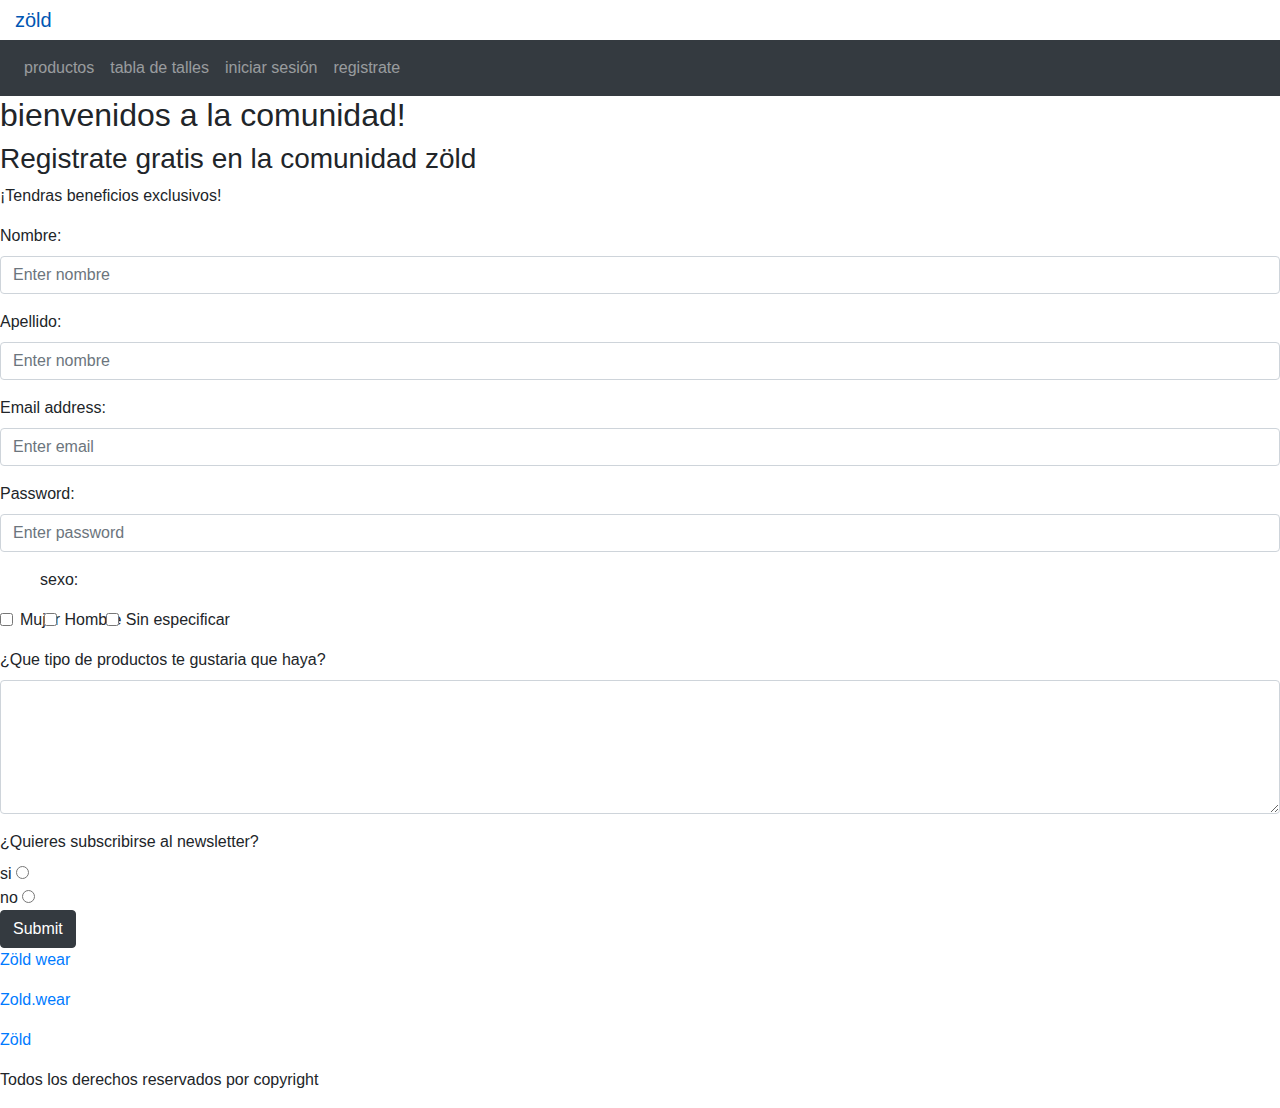
==== pages/comunidadzold.html @ 0b2bfc8e "baseproyectofinal" ====
<!DOCTYPE html>
<html lang="es">
<head>
    <meta charset="UTF-8">
    <meta http-equiv="X-UA-Compatible" content="IE=edge">
    <meta name="viewport" content="width=device-width, initial-scale=1, shrink-to-fit=no">
    <meta name="keyword" content="mallas, ropa deportiva, argentina, registrate, gratuito, comunidad">
    <title>ZÖLD | Registrate</title>
    <link rel="stylesheet" href="https://cdn.jsdelivr.net/npm/bootstrap@4.0.0/dist/css/bootstrap.min.css" integrity="sha384-Gn5384xqQ1aoWXA+058RXPxPg6fy4IWvTNh0E263XmFcJlSAwiGgFAW/dAiS6JXm" crossorigin="anonymous">
    <link rel="stylesheet" href="https://cdnjs.cloudflare.com/ajax/libs/font-awesome/6.1.1/css/all.min.css" integrity="sha512-KfkfwYDsLkIlwQp6LFnl8zNdLGxu9YAA1QvwINks4PhcElQSvqcyVLLD9aMhXd13uQjoXtEKNosOWaZqXgel0g==" crossorigin="anonymous" referrerpolicy="no-referrer" />
    <link rel="icon" type="image/x-icon" href="../assets/imagenes/Logo Zöld.png">
    <link rel="stylesheet" href="../css/estilos.css">
</head>
<body>
    <div>
        <header class="rowFlex conteiner-fluid">
            <div class="logo">
                <a class="navbar-brand  logo col-xs-9 col-sm-8 col-md-7" href="../index.html">zöld</a>
            </div>
            <div class="nav-menu">
            <nav class=" header navbar navbar-expand-md bg-dark navbar-dark">
            <!-- Toggler/collapsibe Button -->
            <button class="navbar-toggler navbar" type="button" data-toggle="collapse" data-target="#collapsibleNavbar">
                <span class="navbar-toggler-icon"></span>
            </button>
            <!-- Navbar links -->
            <div class="collapse navbar-collapse" id="collapsibleNavbar">
                <ul class="navbar-nav">
                <li class="nav-item">
                    <a class="nav-link" href="../pages/productos.html">productos</a>
                </li>
                <li class="nav-item">
                    <a class="nav-link" href="../pages/talles.html">tabla de talles</a>
                </li>
                <li class="nav-item">
                    <a class="nav-link" href="../pages/micuenta.html">iniciar sesión</a>
                </li>
                <li class="nav-item">
                    <a class="nav-link" href="../pages/comunidadzold.html">registrate</a>
                </li>
                </ul>
            </div>  
            </nav>
            </div>
        </header>
        <main class="mainregistrarse">
            <h2>bienvenidos a la comunidad!</h2>
            <h3>Registrate gratis en la comunidad zöld</h3>
            <p>¡Tendras beneficios exclusivos!</p>
        </main>
        <section class="comunidad conteiner-fluid">
            <form action="/action_page.php">
                <div class="form-group">
                    <label for="name">Nombre:</label>
                    <input type="name" class="form-control" placeholder="Enter nombre" id="name">
                </div>
                <div class="form-group">
                    <label for="name">Apellido:</label>
                    <input type="name" class="form-control" placeholder="Enter nombre" id="name">
                </div>
                <div class="form-group">
                    <label for="email">Email address:</label>
                    <input type="email" class="form-control" placeholder="Enter email" id="email">
                </div>
                <div class="form-group">
                    <label for="pwd">Password:</label>
                    <input type="password" class="form-control" placeholder="Enter password" id="pwd">
                </div>
                <div class="form-group form-check">
                    <p class=" form-group form-check genero">sexo:</p>
                    <label class="form-check-label">
                    <input class="form-check-input" type="checkbox"> Mujer  
                    </label>
                    <label class="form-check-label">
                    <input class="form-check-input" type="checkbox"> Hombre  
                    </label>
                    <label class="form-check-label">
                    <input class="form-check-input" type="checkbox"> Sin especificar
                    </label>
                </div>
                <div class="form-group">
                    <label class="minus" for="comment">¿Que tipo de productos te gustaria que haya?</label>
                    <textarea class="form-control" rows="5" id="comment"></textarea>
                </div>
                <label class="minus newslet">¿Quieres subscribirse al newsletter?</label>
                    <div>si
                    <input type="radio" name="opcion" value="si" />
                    </div>
                    <div>no
                    <input type="radio" name="opcion" value="no" />
                    </div>
                <button type="submit" class="btn btn-dark">Submit</button>
            </form>
        </section>
        <footer>
            <nav>
                <div class="redes">
                    <a href="https://m.facebook.com/Z%C3%B6ld-wear-109315184758136/"><i class="fa-brands fa-facebook" target="_blank"></i><p>Zöld wear</p></a>
                    <a href="https://instagram.com/zold.wear?igshid=YmMyMTA2M2Y="><i class="fa-brands fa-instagram" target="_blank"></i><p>Zold.wear</p></a>
                    <a href="mailto:fzulzurrun@gmail.com" target="_blank"><i class="fa-solid fa-envelope" target="_blank"></i><p>Zöld</p></a>
                </div>
            </nav>    
            <p class="copy">Todos los derechos reservados por copyright</p>
        </footer>
        <a href="#" class="subir"><i class="fa-solid fa-angles-up"></i></a>
    </div>      
    <script src="https://code.jquery.com/jquery-3.2.1.slim.min.js" integrity="sha384-KJ3o2DKtIkvYIK3UENzmM7KCkRr/rE9/Qpg6aAZGJwFDMVNA/GpGFF93hXpG5KkN" crossorigin="anonymous"></script>
    <script src="https://cdn.jsdelivr.net/npm/popper.js@1.12.9/dist/umd/popper.min.js" integrity="sha384-ApNbgh9B+Y1QKtv3Rn7W3mgPxhU9K/ScQsAP7hUibX39j7fakFPskvXusvfa0b4Q" crossorigin="anonymous"></script>
    <script src="https://cdn.jsdelivr.net/npm/bootstrap@4.0.0/dist/js/bootstrap.min.js" integrity="sha384-JZR6Spejh4U02d8jOt6vLEHfe/JQGiRRSQQxSfFWpi1MquVdAyjUar5+76PVCmYl" crossorigin="anonymous"></script>  
</body>
</html>
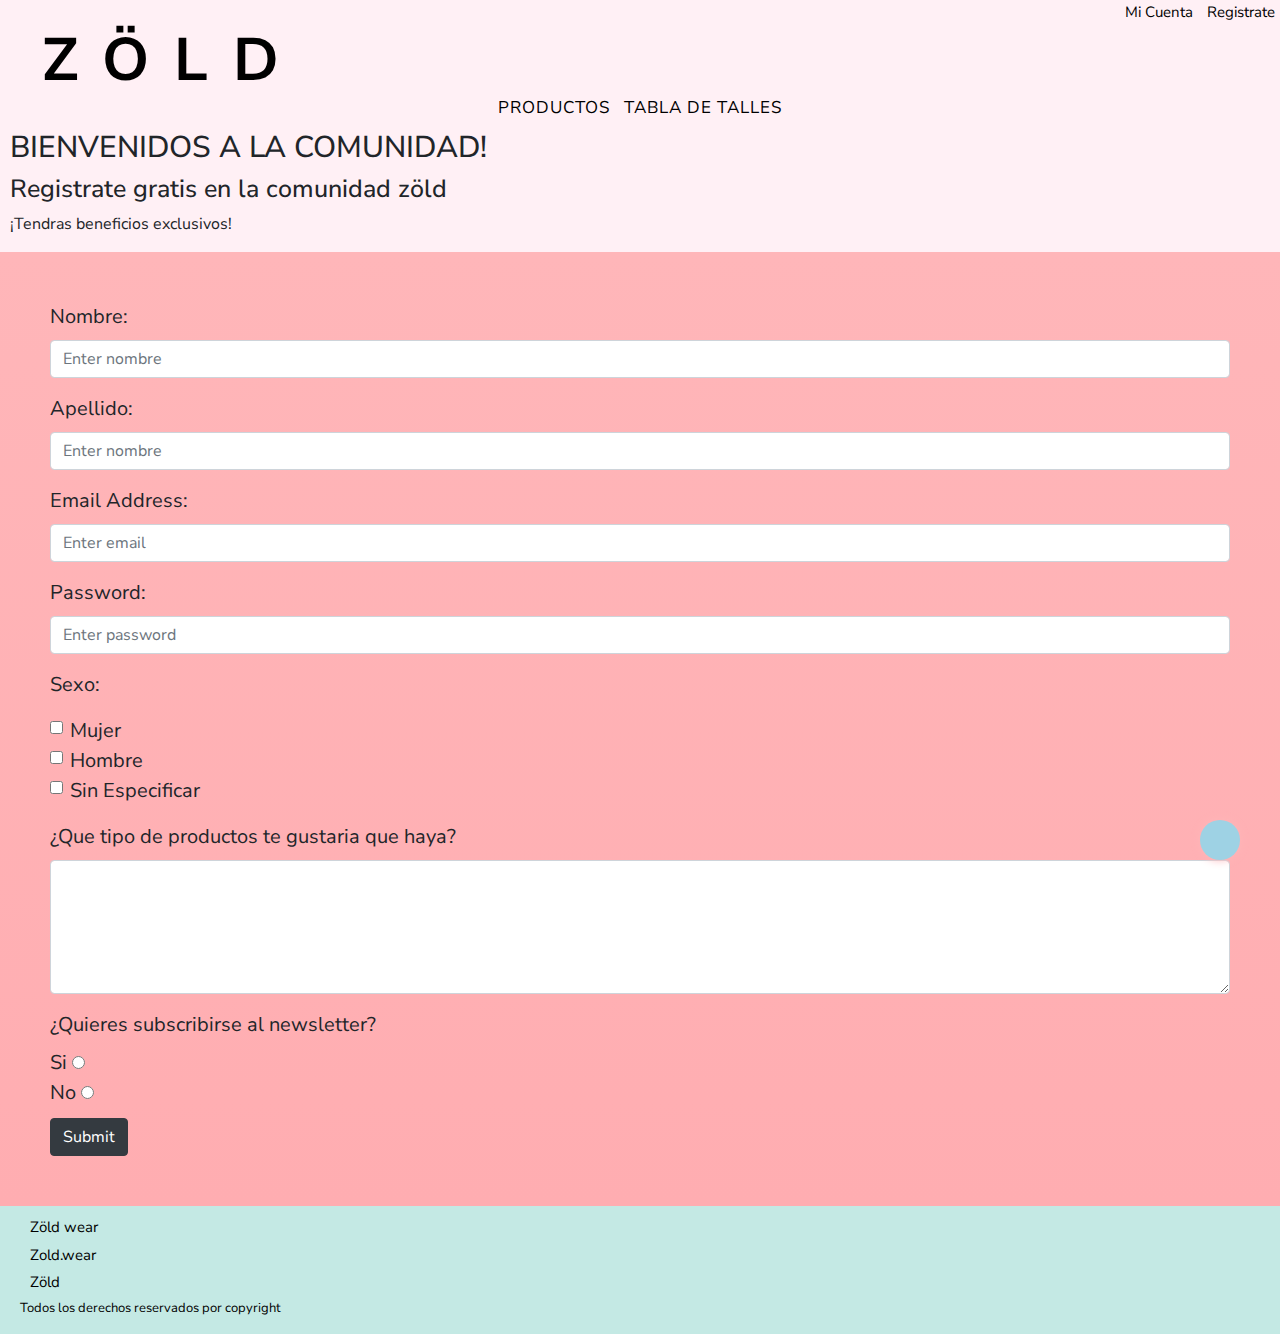
==== commit bfcf0a89: "primeras modificaciones" ====
--- a/pages/comunidadzold.html
+++ b/pages/comunidadzold.html
@@ -8,39 +8,28 @@
     <title>ZÖLD | Registrate</title>
     <link rel="stylesheet" href="https://cdn.jsdelivr.net/npm/bootstrap@4.0.0/dist/css/bootstrap.min.css" integrity="sha384-Gn5384xqQ1aoWXA+058RXPxPg6fy4IWvTNh0E263XmFcJlSAwiGgFAW/dAiS6JXm" crossorigin="anonymous">
     <link rel="stylesheet" href="https://cdnjs.cloudflare.com/ajax/libs/font-awesome/6.1.1/css/all.min.css" integrity="sha512-KfkfwYDsLkIlwQp6LFnl8zNdLGxu9YAA1QvwINks4PhcElQSvqcyVLLD9aMhXd13uQjoXtEKNosOWaZqXgel0g==" crossorigin="anonymous" referrerpolicy="no-referrer" />
-    <link rel="icon" type="image/x-icon" href="../assets/imagenes/Logo Zöld.png">
+    <link rel="icon" type="image/x-icon" href="../assets/imagenes/LogoZold.png">
     <link rel="stylesheet" href="../css/estilos.css">
 </head>
 <body>
     <div>
         <header class="rowFlex conteiner-fluid">
+            <div class="nav-1">
+                <ul>
+                    <li><a href="micuenta.html">mi cuenta</a></li>
+                    <li><a href="comunidadzold.html">registrate</a></li>
+                </ul>
+            </div>
             <div class="logo">
-                <a class="navbar-brand  logo col-xs-9 col-sm-8 col-md-7" href="../index.html">zöld</a>
+                <a class="navbar-brand  logo" href="../index.html">zöld</a>
             </div>
-            <div class="nav-menu">
-            <nav class=" header navbar navbar-expand-md bg-dark navbar-dark">
-            <!-- Toggler/collapsibe Button -->
-            <button class="navbar-toggler navbar" type="button" data-toggle="collapse" data-target="#collapsibleNavbar">
-                <span class="navbar-toggler-icon"></span>
-            </button>
-            <!-- Navbar links -->
-            <div class="collapse navbar-collapse" id="collapsibleNavbar">
-                <ul class="navbar-nav">
-                <li class="nav-item">
-                    <a class="nav-link" href="../pages/productos.html">productos</a>
-                </li>
-                <li class="nav-item">
-                    <a class="nav-link" href="../pages/talles.html">tabla de talles</a>
-                </li>
-                <li class="nav-item">
-                    <a class="nav-link" href="../pages/micuenta.html">iniciar sesión</a>
-                </li>
-                <li class="nav-item">
-                    <a class="nav-link" href="../pages/comunidadzold.html">registrate</a>
-                </li>
-                </ul>
-            </div>  
-            </nav>
+            <div class="nav-menu ">
+                <nav class="nav-2">
+                    <ul>
+                        <li><a href="productos.html">productos</a></li>
+                        <li><a href="talles.html">tabla de talles</a></li>
+                    </ul>
+                </nav>
             </div>
         </header>
         <main class="mainregistrarse">
--- a/css/estilos.css
+++ b/css/estilos.css
@@ -0,0 +1,353 @@
+@import url("https://fonts.googleapis.com/css2?family=Nunito+Sans:wght@200&display=swap");
+* {
+  margin: 0px;
+  padding: 0%;
+  box-sizing: border-box;
+  height: auto;
+  width: auto;
+}
+
+html {
+  scroll-behavior: smooth;
+  background-color: #fff0f5;
+  height: auto;
+  width: auto;
+}
+
+body {
+  background-color: #fff0f5;
+}
+
+header {
+  min-width: 320px;
+  width: 100%;
+  height: 120px;
+  background-color: #fff0f5;
+  display: grid;
+}
+header .nav-1 {
+  min-width: 320px;
+  width: 100%;
+  height: 30px;
+  border: none;
+  margin-right: 20px;
+  text-align: right;
+  font-family: "Nunito Sans", sans-serif;
+}
+header .nav-1 :hover {
+  color: #ffb6b9;
+}
+header .nav-1 li {
+  text-transform: capitalize;
+  display: inline-block;
+  border-spacing: 15px;
+  text-align: center;
+}
+header .nav-1 li a {
+  color: #000;
+  font-size: 15px;
+  text-decoration: none;
+  margin: 5px;
+  border-left: 5px;
+}
+header .logo {
+  height: 80px;
+  color: #000;
+  font-family: "Nunito Sans", sans-serif;
+  font-weight: bold;
+  font-size: 60px;
+  letter-spacing: 25px;
+  text-align: left;
+  text-transform: uppercase;
+  margin-left: 1px;
+  display: inline-block;
+  padding-left: 20px;
+  transform: translateY(-10px);
+}
+header .logo :hover {
+  color: #ffb6b9;
+}
+header .nav-2 {
+  height: auto;
+  width: 100%;
+  border: none;
+  margin-right: 20px;
+  text-align: center;
+  display: inline-block;
+  font-family: "Nunito Sans", sans-serif;
+  transform: translateY(-15px);
+}
+header .nav-2 :hover {
+  color: #ffb6b9;
+}
+header .nav-2 li {
+  text-transform: uppercase;
+  letter-spacing: 1px;
+  display: inline-block;
+  border-spacing: 15px;
+  text-align: center;
+}
+header .nav-2 li a {
+  color: #000;
+  text-decoration: none;
+  font-size: 17px;
+  margin: 5px;
+  border-left: 5px;
+}
+
+.main, .tabladetalles {
+  min-width: 320px;
+  width: 100%;
+  height: auto;
+  max-height: 600px;
+}
+.main .empresa, .tabladetalles .empresa {
+  min-width: 320px;
+  width: 100%;
+  height: 20px;
+  background-color: #000;
+  font-family: "Nunito Sans", sans-serif;
+}
+.main .empresa p, .tabladetalles .empresa p {
+  color: #fff0f5;
+  text-align: center;
+}
+.main .rowmain, .tabladetalles .rowmain {
+  min-width: 320px;
+  width: 100%;
+  height: auto;
+  max-height: 600px;
+}
+.main .rowmain .carousel-inner img, .tabladetalles .rowmain .carousel-inner img {
+  max-height: 320px;
+  min-width: 320px;
+  width: 100%;
+  text-align: center;
+}
+
+aside {
+  min-width: 300px;
+  width: 100%;
+  height: auto;
+  font-family: "Nunito Sans", sans-serif;
+  text-align: justify;
+  background-color: #fff0f5;
+  margin-top: 10px;
+}
+aside p {
+  padding: 10px;
+}
+
+.caja {
+  min-height: 700px;
+  height: auto;
+  min-width: 320px;
+  display: grid;
+  grid-template-columns: 50% 50%;
+  grid-template-rows: 50% 50%;
+  grid-row-gap: 50px;
+  grid-column-gap: 10px;
+  justify-content: space-evenly;
+  padding: 5px;
+  padding-bottom: 100px;
+}
+.caja a {
+  text-decoration: none;
+  font-family: "Nunito Sans", sans-serif;
+  font-weight: bold;
+  text-transform: uppercase;
+  display: grid;
+  text-align: center;
+  min-width: 100px;
+  font-size: 20px;
+  color: #000;
+}
+.caja :hover {
+  color: #ffb6b9;
+}
+.caja img {
+  min-width: 120px;
+  width: 100%;
+  height: 100%;
+  min-height: 120px;
+  margin-top: 10px;
+  margin-bottom: 30px;
+  margin-left: 5px;
+}
+
+.tabladetalles {
+  font-family: "Nunito Sans", sans-serif;
+  min-width: 320px;
+  width: 100%;
+  height: auto;
+}
+.tabladetalles h2 {
+  text-transform: uppercase;
+  font-size: 40px;
+}
+.tabladetalles h3 {
+  text-transform: capitalize;
+  font-size: 25px;
+}
+.tabladetalles .table {
+  min-width: 320px;
+  width: 100%;
+  height: auto;
+  margin-right: 10px;
+}
+.tabladetalles .table th {
+  text-transform: uppercase;
+}
+.tabladetalles .table .zona {
+  text-transform: capitalize;
+}
+
+.tituloswim {
+  font-family: "Nunito Sans", sans-serif;
+  text-transform: uppercase;
+  margin: 10px;
+}
+
+.galeriasw {
+  min-width: 320px;
+  width: 100%;
+  height: auto;
+  font-family: "Nunito Sans", sans-serif;
+  text-transform: uppercase;
+}
+.galeriasw .fotoprodu {
+  align-items: center;
+  margin-left: 10px;
+  margin-right: 10px;
+  row-gap: 20px;
+  -moz-column-gap: 10px;
+       column-gap: 10px;
+}
+
+.mainregistrarse {
+  min-width: 320px;
+  width: 100%;
+  height: auto;
+  font-family: "Nunito Sans", sans-serif;
+  margin: 10px;
+}
+.mainregistrarse h2 {
+  font-size: 30px;
+  text-transform: uppercase;
+}
+.mainregistrarse h3 {
+  font-size: 25px;
+}
+
+.comunidad {
+  min-width: 320px;
+  width: 100%;
+  height: auto;
+  font-family: "Nunito Sans", sans-serif;
+  background: linear-gradient(180deg, #ffb6b9, #ffadb1);
+}
+.comunidad form {
+  padding: 50px;
+  font-size: 20px;
+  text-transform: capitalize;
+}
+.comunidad form .form-check {
+  display: grid;
+  grid-template-rows: repeat(25px);
+}
+.comunidad form .form-check p {
+  transform: translate(-40px, 0);
+}
+.comunidad form .minus {
+  text-transform: none;
+}
+.comunidad form .newslet {
+  display: grid;
+  grid-template-columns: 50px, 50px;
+}
+.comunidad form button {
+  margin-top: 10px;
+}
+
+.ingresar {
+  min-width: 320px;
+  width: 100%;
+  height: auto;
+  font-family: "Nunito Sans", sans-serif;
+  background: linear-gradient(180deg, #ffb6b9, #ffadb1);
+  padding: 5px;
+}
+.ingresar .bienve {
+  font-size: 40px;
+  text-transform: uppercase;
+  padding: 5px;
+}
+.ingresar form {
+  margin: 50px;
+  font-size: 20px;
+  text-transform: capitalize;
+}
+
+footer {
+  min-width: 320px;
+  width: 100%;
+  height: auto;
+  background-color: #c4e9e4;
+  display: inline-block;
+  font-family: "Nunito Sans", sans-serif;
+}
+footer .redes {
+  size: 60px;
+  margin-top: 10px;
+  font-family: "Nunito Sans", sans-serif;
+  color: #000;
+  background-color: #c4e9e4;
+  padding-left: 15px;
+}
+footer .redes a {
+  text-decoration: none;
+  color: #000;
+  display: flex;
+  flex-direction: row;
+  justify-content: left;
+  margin: 5px;
+  size: 100px;
+  background-color: #c4e9e4;
+}
+footer .redes i {
+  size: 80px;
+  margin-top: 5px;
+  background-color: #c4e9e4;
+}
+footer .redes p {
+  margin: 0;
+  font-size: 15px;
+  margin-left: 10px;
+  background-color: #c4e9e4;
+}
+footer .copy {
+  text-align: left;
+  color: #000;
+  font-family: "Nunito Sans", sans-serif;
+  font-size: small;
+  margin-left: 20px;
+  background-color: #c4e9e4;
+}
+
+.subir {
+  height: 40px;
+  width: 40px;
+  background-color: #9ed2e4;
+  position: fixed;
+  bottom: 40px;
+  right: 40px;
+  text-align: center;
+  line-height: 40px;
+  font-size: 25px;
+  border-radius: 50%;
+  box-shadow: 0 0 10px #ffb6b9;
+}
+.subir i {
+  color: #000;
+  background-color: #9ed2e4;
+}/*# sourceMappingURL=estilos.css.map */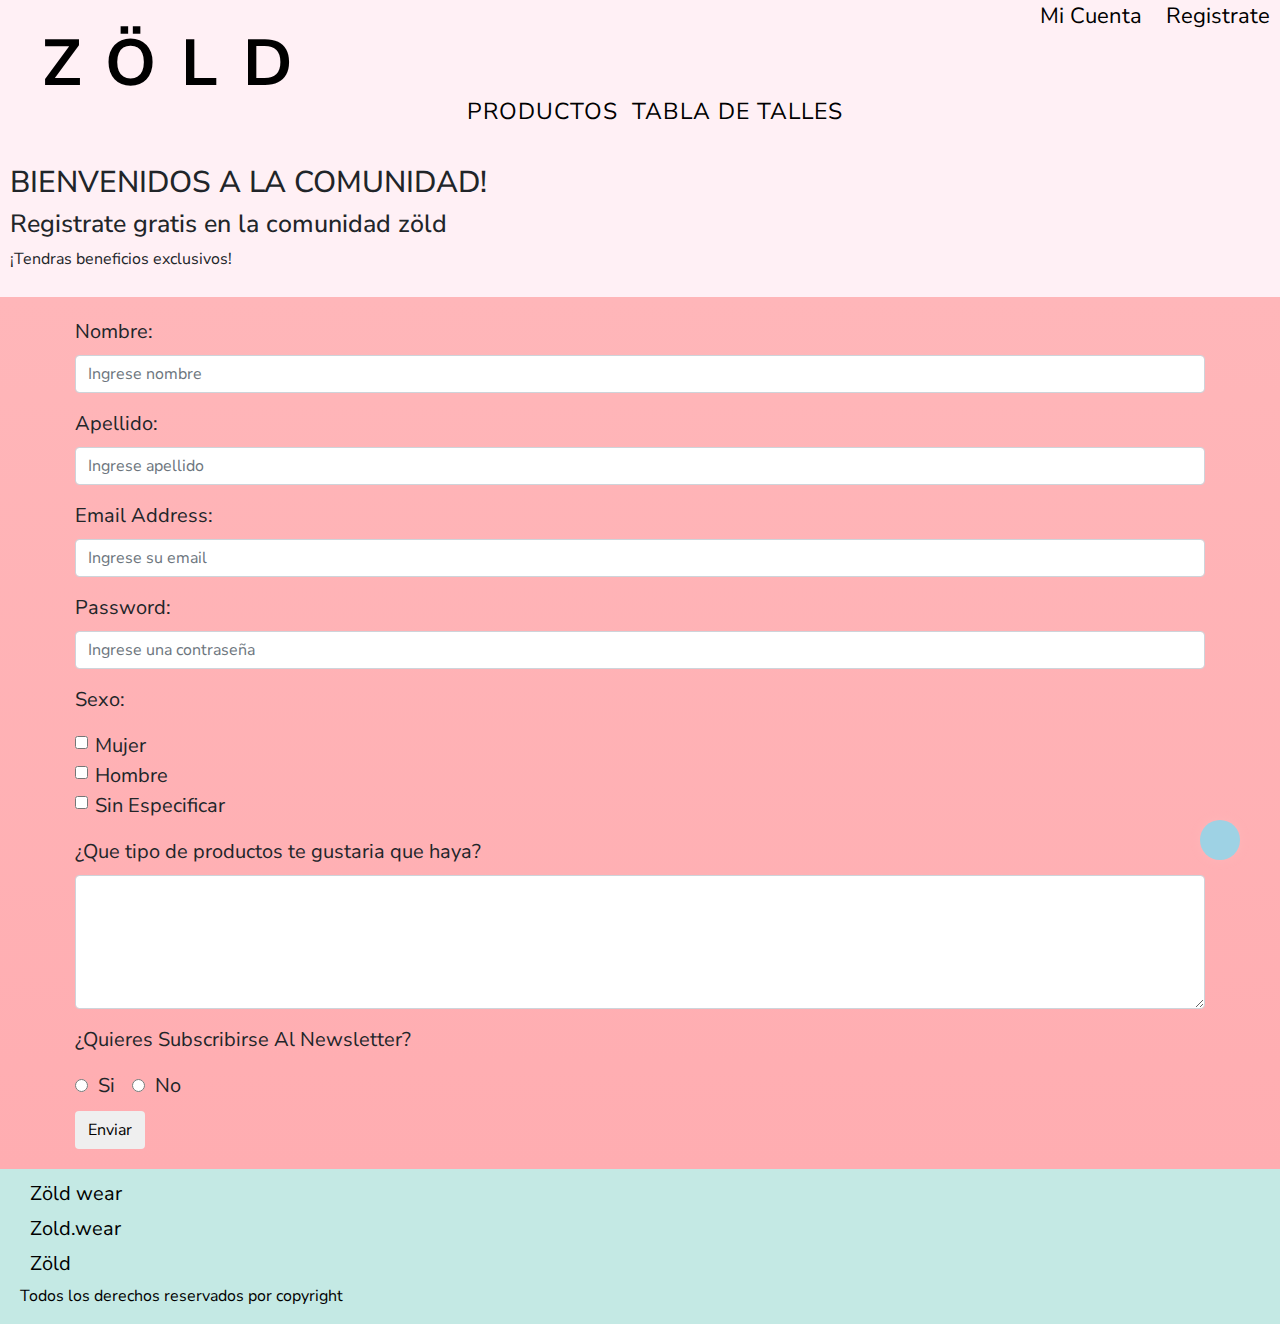
==== commit ffecfb9f: "finalizado" ====
--- a/pages/comunidadzold.html
+++ b/pages/comunidadzold.html
@@ -12,7 +12,7 @@
     <link rel="stylesheet" href="../css/estilos.css">
 </head>
 <body>
-    <div>
+    <div class="conteiner">
         <header class="rowFlex conteiner-fluid">
             <div class="nav-1">
                 <ul>
@@ -41,19 +41,19 @@
             <form action="/action_page.php">
                 <div class="form-group">
                     <label for="name">Nombre:</label>
-                    <input type="name" class="form-control" placeholder="Enter nombre" id="name">
+                    <input type="name" class="form-control" placeholder="Ingrese nombre" id="name">
                 </div>
                 <div class="form-group">
                     <label for="name">Apellido:</label>
-                    <input type="name" class="form-control" placeholder="Enter nombre" id="name">
+                    <input type="name" class="form-control" placeholder="Ingrese apellido" id="name">
                 </div>
                 <div class="form-group">
                     <label for="email">Email address:</label>
-                    <input type="email" class="form-control" placeholder="Enter email" id="email">
+                    <input type="email" class="form-control" placeholder="Ingrese su email" id="email">
                 </div>
                 <div class="form-group">
                     <label for="pwd">Password:</label>
-                    <input type="password" class="form-control" placeholder="Enter password" id="pwd">
+                    <input type="password" class="form-control" placeholder="Ingrese una contraseña" id="pwd">
                 </div>
                 <div class="form-group form-check">
                     <p class=" form-group form-check genero">sexo:</p>
@@ -71,14 +71,20 @@
                     <label class="minus" for="comment">¿Que tipo de productos te gustaria que haya?</label>
                     <textarea class="form-control" rows="5" id="comment"></textarea>
                 </div>
-                <label class="minus newslet">¿Quieres subscribirse al newsletter?</label>
-                    <div>si
-                    <input type="radio" name="opcion" value="si" />
-                    </div>
-                    <div>no
-                    <input type="radio" name="opcion" value="no" />
-                    </div>
-                <button type="submit" class="btn btn-dark">Submit</button>
+                <div class="titnews">
+                    <p>¿Quieres subscribirse al newsletter?</p>
+                    <div class="form-check-inline">
+                        <label class="form-check-label">
+                            <input type="radio" class="form-check-input" name="optradio"> si
+                        </label>
+                        </div>
+                        <div class="form-check-inline">
+                        <label class="form-check-label">
+                            <input type="radio" class="form-check-input" name="optradio"> no
+                        </label>
+                        </div>
+                </div>    
+                <button type="submit" class="btn">Enviar</button>
             </form>
         </section>
         <footer>
--- a/css/estilos.css
+++ b/css/estilos.css
@@ -14,6 +14,12 @@
   width: auto;
 }
 
+.conteiner {
+  min-width: 320px;
+  width: 100%;
+  height: auto;
+}
+
 body {
   background-color: #fff0f5;
 }
@@ -21,12 +27,24 @@
 header {
   min-width: 320px;
   width: 100%;
-  height: 120px;
+  height: 145px;
   background-color: #fff0f5;
   display: grid;
 }
+header .envios {
+  min-width: 320px;
+  width: 100%;
+  height: 20px;
+  background-color: #000;
+}
+header .envios p {
+  color: #fff0f5;
+  font-family: "Nunito Sans", sans-serif;
+  text-align: center;
+  font-size: 12px;
+}
 header .nav-1 {
-  min-width: 320px;
+  min-width: 300px;
   width: 100%;
   height: 30px;
   border: none;
@@ -55,7 +73,7 @@
   color: #000;
   font-family: "Nunito Sans", sans-serif;
   font-weight: bold;
-  font-size: 60px;
+  font-size: 50px;
   letter-spacing: 25px;
   text-align: left;
   text-transform: uppercase;
@@ -71,7 +89,7 @@
   height: auto;
   width: 100%;
   border: none;
-  margin-right: 20px;
+  padding-left: 30px;
   text-align: center;
   display: inline-block;
   font-family: "Nunito Sans", sans-serif;
@@ -90,35 +108,24 @@
 header .nav-2 li a {
   color: #000;
   text-decoration: none;
-  font-size: 17px;
+  font-size: 15px;
   margin: 5px;
   border-left: 5px;
 }
 
-.main, .tabladetalles {
+.main {
   min-width: 320px;
   width: 100%;
   height: auto;
   max-height: 600px;
 }
-.main .empresa, .tabladetalles .empresa {
+.main .rowmain {
   min-width: 320px;
   width: 100%;
-  height: 20px;
-  background-color: #000;
-  font-family: "Nunito Sans", sans-serif;
-}
-.main .empresa p, .tabladetalles .empresa p {
-  color: #fff0f5;
-  text-align: center;
-}
-.main .rowmain, .tabladetalles .rowmain {
-  min-width: 320px;
-  width: 100%;
   height: auto;
   max-height: 600px;
 }
-.main .rowmain .carousel-inner img, .tabladetalles .rowmain .carousel-inner img {
+.main .rowmain .carousel-inner img {
   max-height: 320px;
   min-width: 320px;
   width: 100%;
@@ -134,6 +141,10 @@
   background-color: #fff0f5;
   margin-top: 10px;
 }
+aside h2 {
+  font-size: 25px;
+  padding-left: 10px;
+}
 aside p {
   padding: 10px;
 }
@@ -141,14 +152,13 @@
 .caja {
   min-height: 700px;
   height: auto;
-  min-width: 320px;
+  min-width: 300px;
   display: grid;
   grid-template-columns: 50% 50%;
   grid-template-rows: 50% 50%;
-  grid-row-gap: 50px;
-  grid-column-gap: 10px;
-  justify-content: space-evenly;
-  padding: 5px;
+  grid-row-gap: 70px;
+  grid-column-gap: 5px;
+  padding-left: 10px;
   padding-bottom: 100px;
 }
 .caja a {
@@ -165,63 +175,125 @@
 .caja :hover {
   color: #ffb6b9;
 }
-.caja img {
-  min-width: 120px;
-  width: 100%;
+.caja .img-fluid {
+  min-width: 80px;
+  width: 90%;
   height: 100%;
-  min-height: 120px;
-  margin-top: 10px;
-  margin-bottom: 30px;
-  margin-left: 5px;
+  min-height: 100px;
 }
 
 .tabladetalles {
-  font-family: "Nunito Sans", sans-serif;
   min-width: 320px;
   width: 100%;
   height: auto;
-}
-.tabladetalles h2 {
+  font-family: "Nunito Sans", sans-serif;
+  padding: 5px;
+}
+.tabladetalles .tablatalles {
+  padding: 5px;
+}
+.tabladetalles .tablatalles h2 {
   text-transform: uppercase;
-  font-size: 40px;
-}
-.tabladetalles h3 {
+  font-size: 30px;
+}
+.tabladetalles .tablatalles h3 {
   text-transform: capitalize;
-  font-size: 25px;
-}
-.tabladetalles .table {
-  min-width: 320px;
+  font-size: 20px;
+}
+.tabladetalles .tablatalles .table {
+  min-width: 290px;
   width: 100%;
   height: auto;
   margin-right: 10px;
 }
-.tabladetalles .table th {
+.tabladetalles .tablatalles .table th {
   text-transform: uppercase;
-}
-.tabladetalles .table .zona {
+  font-size: 13px;
+}
+.tabladetalles .tablatalles .table td {
+  font-size: 13px;
+}
+.tabladetalles .tablatalles .table .zona {
   text-transform: capitalize;
-}
-
-.tituloswim {
-  font-family: "Nunito Sans", sans-serif;
-  text-transform: uppercase;
-  margin: 10px;
-}
-
-.galeriasw {
-  min-width: 320px;
-  width: 100%;
-  height: auto;
-  font-family: "Nunito Sans", sans-serif;
-  text-transform: uppercase;
-}
-.galeriasw .fotoprodu {
-  align-items: center;
-  margin-left: 10px;
-  margin-right: 10px;
-  row-gap: 20px;
+  font-size: 13px;
+}
+
+.productospag {
+  display: grid;
+  grid-template-columns: 40% 60%;
   -moz-column-gap: 10px;
        column-gap: 10px;
+  background: linear-gradient(120deg, #fff0f5, #c4e9e4);
+}
+.productospag .asideproductos {
+  min-width: 50px;
+  width: 100%;
+  height: auto;
+}
+.productospag .asideproductos li {
+  background-color: #fff0f5;
+}
+.productospag .asideproductos a {
+  color: #000;
+  font-family: "Nunito Sans", sans-serif;
+  font-size: 12px;
+  text-decoration: none;
+  text-transform: capitalize;
+}
+.productospag .asideproductos :hover {
+  color: #ffadb1;
+}
+.productospag .asideproductos span {
+  background-color: #ffadb1;
+  color: #000;
+  size: 1px;
+  margin: 0px;
+  padding: 4px;
+}
+.productospag .cuerpoprod {
+  min-width: 120px;
+  width: 95%;
+  height: auto;
+}
+.productospag .cuerpoprod section {
+  min-width: 100px;
+  width: 100%;
+  height: auto;
+}
+.productospag .cuerpoprod section h2 {
+  min-width: 100px;
+  width: 100%;
+  height: auto;
+  font-family: "Nunito Sans", sans-serif;
+  font-size: 20px;
+  text-transform: uppercase;
+  padding: 10px;
+}
+.productospag .cuerpoprod .galeriasw {
+  min-width: 150px;
+  width: 90%;
+  height: auto;
+  font-family: "Nunito Sans", sans-serif;
+  font-size: 15px;
+  text-transform: uppercase;
+  display: grid;
+  grid-row-gap: 10px;
+}
+.productospag .cuerpoprod .galeriasw .card img {
+  min-width: 40px;
+  width: 100%;
+  height: auto;
+}
+.productospag .cuerpoprod .galeriasw .card h4 {
+  font-size: 18px;
+}
+.productospag .cuerpoprod .galeriasw .card a {
+  min-width: 60px;
+  width: 100%;
+  height: auto;
+  font-size: smaller;
+  margin: 0px;
+  padding: 0px;
 }
 
 .mainregistrarse {
@@ -229,25 +301,27 @@
   width: 100%;
   height: auto;
   font-family: "Nunito Sans", sans-serif;
-  margin: 10px;
+  padding: 10px;
 }
 .mainregistrarse h2 {
-  font-size: 30px;
+  font-size: 25px;
   text-transform: uppercase;
 }
 .mainregistrarse h3 {
-  font-size: 25px;
+  font-size: 20px;
 }
 
 .comunidad {
-  min-width: 320px;
+  min-width: 280px;
   width: 100%;
   height: auto;
   font-family: "Nunito Sans", sans-serif;
   background: linear-gradient(180deg, #ffb6b9, #ffadb1);
+  border-right: 10px;
+  border-left: 10px;
 }
 .comunidad form {
-  padding: 50px;
+  padding: 20px;
   font-size: 20px;
   text-transform: capitalize;
 }
@@ -350,4 +424,770 @@
 .subir i {
   color: #000;
   background-color: #9ed2e4;
+}
+
+@media only screen and (min-width: 500px) {
+  .conteiner {
+    min-width: 500px;
+    width: 100%;
+    height: auto;
+  }
+  header {
+    min-width: 320px;
+    width: 100%;
+    height: 145px;
+  }
+  header .envios {
+    min-width: 320px;
+    width: 100%;
+    height: 20px;
+  }
+  header .envios p {
+    font-size: 15px;
+  }
+  header .nav-1 {
+    min-width: 400px;
+    width: 100%;
+    height: 30px;
+  }
+  header .nav-1 li a {
+    font-size: 16px;
+    margin: 10px;
+    border-left: 5px;
+  }
+  header .logo {
+    font-size: 55px;
+  }
+  header .nav-2 {
+    min-width: 500px;
+    width: 100%;
+    height: auto;
+  }
+  header .nav-2 li a {
+    font-size: 17px;
+  }
+  aside {
+    min-width: 500px;
+    width: 100%;
+    height: auto;
+  }
+  aside h2 {
+    font-size: 30px;
+    padding-left: 10px;
+  }
+  aside p {
+    padding: 10px;
+  }
+  .productospag {
+    grid-template-columns: 35% 65%;
+  }
+  .productospag .asideproductos {
+    min-width: 80px;
+    width: 100%;
+    height: auto;
+  }
+  .productospag .asideproductos li a {
+    font-size: 16px;
+  }
+}
+@media only screen and (min-width: 600px) {
+  .conteiner {
+    min-width: 600px;
+    width: 100%;
+    height: auto;
+  }
+  header {
+    min-width: 600px;
+    width: 100%;
+    height: 145px;
+  }
+  header .envios {
+    min-width: 320px;
+    width: 100%;
+    height: 20px;
+  }
+  header .envios p {
+    font-size: 15px;
+  }
+  header .nav-1 {
+    min-width: 400px;
+    width: 100%;
+    height: 30px;
+  }
+  header .nav-1 li a {
+    font-size: 16px;
+    margin: 10px;
+    border-left: 5px;
+  }
+  header .logo {
+    font-size: 55px;
+  }
+  header .nav-2 {
+    min-width: 500px;
+    width: 100%;
+    height: auto;
+  }
+  header .nav-2 li a {
+    font-size: 17px;
+  }
+  aside {
+    min-width: 500px;
+    width: 100%;
+    height: auto;
+  }
+  aside h2 {
+    font-size: 30px;
+    padding-left: 10px;
+  }
+  aside p {
+    padding: 10px;
+  }
+  .productospag {
+    grid-template-columns: 35% 65%;
+  }
+  .productospag .asideproductos {
+    min-width: 80px;
+    width: 100%;
+    height: auto;
+  }
+  .productospag .asideproductos section h2 {
+    font-size: 25px;
+  }
+  .productospag .asideproductos li a {
+    font-size: 16px;
+  }
+  .productospag .galeriasw .card {
+    font-size: 20px;
+  }
+  .productospag .galeriasw .card .card-body .card-title {
+    font-size: 30px;
+  }
+  .mainregistrarse {
+    min-width: 600px;
+    width: 100%;
+    height: auto;
+  }
+  .mainregistrarse h2 {
+    font-size: 30px;
+    text-transform: uppercase;
+  }
+  .mainregistrarse h3 {
+    font-size: 25px;
+  }
+  .comunidad {
+    padding-left: 55px;
+    padding-right: 55px;
+  }
+}
+@media only screen and (min-width: 740px) {
+  .conteiner {
+    min-width: 740px;
+    width: 100%;
+    height: auto;
+  }
+  header {
+    min-width: 740px;
+    width: 100%;
+    height: 155px;
+  }
+  header .envios {
+    min-width: 740px;
+    width: 100%;
+    height: 20px;
+  }
+  header .envios p {
+    font-size: 15px;
+    word-spacing: 2px;
+  }
+  header .nav-1 {
+    min-width: 740px;
+    width: 100%;
+    height: 30px;
+  }
+  header .nav-1 li a {
+    font-size: 22px;
+    margin: 10px;
+    border-left: 5px;
+  }
+  header .logo {
+    font-size: 65px;
+  }
+  header .nav-2 {
+    min-width: 740px;
+    width: 100%;
+    height: auto;
+  }
+  header .nav-2 li a {
+    font-size: 23px;
+  }
+  aside {
+    min-width: 740px;
+    width: 100%;
+    height: auto;
+  }
+  aside h2 {
+    font-size: 40px;
+    padding-left: 10px;
+  }
+  aside p {
+    padding: 10px;
+    font-size: 18px;
+  }
+  .caja a {
+    font-size: 25px;
+  }
+  .productospag {
+    grid-template-columns: 30% 70%;
+  }
+  .productospag .asideproductos {
+    min-width: 180px;
+    width: 100%;
+    height: auto;
+  }
+  .productospag .asideproductos section h2 {
+    font-size: 30px;
+  }
+  .productospag .asideproductos li a {
+    font-size: 25px;
+  }
+  .productospag .asideproductos span {
+    size: 10px;
+    font-size: 15px;
+  }
+  .productospag .cuerpoprod {
+    min-width: 500px;
+    width: 100%;
+    height: auto;
+  }
+  .productospag .cuerpoprod .tituloswim {
+    font-size: 35px;
+  }
+  .productospag .cuerpoprod .galeriasw {
+    display: grid;
+    grid-template-columns: 50% 50%;
+    -moz-column-gap: 20px;
+         column-gap: 20px;
+  }
+  .productospag .cuerpoprod .galeriasw .card {
+    font-size: 20px;
+    width: 250px;
+  }
+  .productospag .cuerpoprod .galeriasw .card .card-body .card-title {
+    font-size: 30px;
+  }
+  .mainregistrarse {
+    min-width: 600px;
+    width: 100%;
+    height: auto;
+  }
+  .mainregistrarse h2 {
+    font-size: 30px;
+    text-transform: uppercase;
+  }
+  .mainregistrarse h3 {
+    font-size: 25px;
+  }
+  .comunidad {
+    padding-left: 55px;
+    padding-right: 55px;
+  }
+  .tabladetalles {
+    min-width: 740px;
+    width: 100%;
+    height: auto;
+    font-family: "Nunito Sans", sans-serif;
+    padding: 5px;
+  }
+  .tabladetalles .tablatalles {
+    padding: 5px;
+  }
+  .tabladetalles .tablatalles h2 {
+    text-transform: uppercase;
+    font-size: 30px;
+  }
+  .tabladetalles .tablatalles h3 {
+    text-transform: capitalize;
+    font-size: 25px;
+  }
+  .tabladetalles .tablatalles .table {
+    min-width: 290px;
+    width: 100%;
+    height: auto;
+    margin-right: 10px;
+  }
+  .tabladetalles .tablatalles .table th {
+    text-transform: uppercase;
+    font-size: 20px;
+  }
+  .tabladetalles .tablatalles .table td {
+    font-size: 15px;
+  }
+  .tabladetalles .tablatalles .table .zona {
+    text-transform: capitalize;
+    font-size: 20px;
+  }
+  footer {
+    min-width: 740px;
+    width: 100%;
+    height: auto;
+    background-color: #c4e9e4;
+    display: inline-block;
+    font-family: "Nunito Sans", sans-serif;
+  }
+  footer .redes {
+    size: 80px;
+    margin-top: 10px;
+    font-family: "Nunito Sans", sans-serif;
+    color: #000;
+    background-color: #c4e9e4;
+    padding-left: 15px;
+  }
+  footer .redes i {
+    size: 100px;
+    margin-top: 5px;
+    background-color: #c4e9e4;
+  }
+  footer .redes p {
+    margin: 0;
+    font-size: 20px;
+    margin-left: 10px;
+    background-color: #c4e9e4;
+  }
+  footer .copy {
+    text-align: left;
+    color: #000;
+    font-family: "Nunito Sans", sans-serif;
+    font-size: medium;
+    margin-left: 20px;
+    background-color: #c4e9e4;
+  }
+}
+@media only screen and (min-width: 900px) {
+  .conteiner {
+    min-width: 740px;
+    width: 100%;
+    height: auto;
+  }
+  header {
+    min-width: 740px;
+    width: 100%;
+    height: 155px;
+  }
+  header .envios {
+    min-width: 740px;
+    width: 100%;
+    height: 20px;
+  }
+  header .envios p {
+    font-size: 15px;
+    word-spacing: 2px;
+  }
+  header .nav-1 {
+    min-width: 900px;
+    width: 100%;
+    height: 30px;
+  }
+  header .nav-1 li a {
+    font-size: 22px;
+    margin: 10px;
+    border-left: 5px;
+  }
+  header .logo {
+    font-size: 65px;
+  }
+  header .nav-2 {
+    min-width: 900px;
+    width: 100%;
+    height: auto;
+  }
+  header .nav-2 li a {
+    font-size: 23px;
+  }
+  aside {
+    min-width: 740px;
+    width: 100%;
+    height: auto;
+  }
+  aside h2 {
+    font-size: 40px;
+    padding-left: 10px;
+  }
+  aside p {
+    padding: 10px;
+    font-size: 18px;
+  }
+  .caja a {
+    font-size: 25px;
+  }
+  .productospag {
+    grid-template-columns: 30% 70%;
+  }
+  .productospag .asideproductos {
+    min-width: 180px;
+    width: 100%;
+    height: auto;
+  }
+  .productospag .asideproductos section h2 {
+    font-size: 30px;
+  }
+  .productospag .asideproductos li a {
+    font-size: 25px;
+  }
+  .productospag .asideproductos span {
+    size: 10px;
+    font-size: 15px;
+  }
+  .productospag .cuerpoprod {
+    min-width: 600px;
+    width: 100%;
+    height: auto;
+  }
+  .productospag .cuerpoprod .tituloswim {
+    font-size: 35px;
+  }
+  .productospag .cuerpoprod .galeriasw {
+    display: grid;
+    grid-template-columns: 50% 50%;
+    -moz-column-gap: 20px;
+         column-gap: 20px;
+  }
+  .productospag .cuerpoprod .galeriasw .card {
+    font-size: 20px;
+    min-width: 300px;
+    width: 100%;
+  }
+  .productospag .cuerpoprod .galeriasw .card .card-body .card-title {
+    font-size: 30px;
+  }
+  .mainregistrarse {
+    min-width: 600px;
+    width: 100%;
+    height: auto;
+  }
+  .mainregistrarse h2 {
+    font-size: 30px;
+    text-transform: uppercase;
+  }
+  .mainregistrarse h3 {
+    font-size: 25px;
+  }
+  .comunidad {
+    padding-left: 55px;
+    padding-right: 55px;
+  }
+  .tabladetalles {
+    min-width: 900px;
+    width: 100%;
+    height: auto;
+    font-family: "Nunito Sans", sans-serif;
+    padding: 10px;
+  }
+  .tabladetalles .tablatalles {
+    padding: 25px;
+  }
+  .tabladetalles .tablatalles h2 {
+    text-transform: uppercase;
+    font-size: 30px;
+  }
+  .tabladetalles .tablatalles h3 {
+    text-transform: capitalize;
+    font-size: 25px;
+  }
+  .tabladetalles .tablatalles .table {
+    min-width: 290px;
+    width: 100%;
+    height: auto;
+    margin-right: 10px;
+  }
+  .tabladetalles .tablatalles .table th {
+    text-transform: uppercase;
+    font-size: 20px;
+  }
+  .tabladetalles .tablatalles .table td {
+    font-size: 15px;
+  }
+  .tabladetalles .tablatalles .table .zona {
+    text-transform: capitalize;
+    font-size: 20px;
+  }
+  footer {
+    min-width: 740px;
+    width: 100%;
+    height: auto;
+    background-color: #c4e9e4;
+    display: inline-block;
+    font-family: "Nunito Sans", sans-serif;
+  }
+  footer .redes {
+    size: 80px;
+    margin-top: 10px;
+    font-family: "Nunito Sans", sans-serif;
+    color: #000;
+    background-color: #c4e9e4;
+    padding-left: 15px;
+  }
+  footer .redes i {
+    size: 100px;
+    margin-top: 5px;
+    background-color: #c4e9e4;
+  }
+  footer .redes p {
+    margin: 0;
+    font-size: 20px;
+    margin-left: 10px;
+    background-color: #c4e9e4;
+  }
+  footer .copy {
+    text-align: left;
+    color: #000;
+    font-family: "Nunito Sans", sans-serif;
+    font-size: medium;
+    margin-left: 20px;
+    background-color: #c4e9e4;
+  }
+}
+@media only screen and (min-width: 900px) {
+  .conteiner {
+    min-width: 740px;
+    width: 100%;
+    height: auto;
+  }
+  header {
+    min-width: 740px;
+    width: 100%;
+    height: 155px;
+  }
+  header .envios {
+    min-width: 740px;
+    width: 100%;
+    height: 20px;
+  }
+  header .envios p {
+    font-size: 15px;
+    word-spacing: 2px;
+  }
+  header .nav-1 {
+    min-width: 900px;
+    width: 100%;
+    height: 30px;
+  }
+  header .nav-1 li a {
+    font-size: 22px;
+    margin: 10px;
+    border-left: 5px;
+  }
+  header .logo {
+    font-size: 65px;
+  }
+  header .nav-2 {
+    min-width: 900px;
+    width: 100%;
+    height: auto;
+  }
+  header .nav-2 li a {
+    font-size: 23px;
+  }
+  .main {
+    min-width: 900px;
+    width: 100%;
+    height: auto;
+    max-height: 600px;
+  }
+  .main .rowmain {
+    min-width: 900px;
+    width: 100%;
+    height: auto;
+    max-height: 600px;
+    padding-left: 70px;
+    padding-right: 70px;
+  }
+  .main .rowmain .carousel-inner img {
+    max-height: 320px;
+    min-width: 320px;
+    width: 100%;
+    text-align: center;
+  }
+  aside {
+    min-width: 740px;
+    width: 100%;
+    height: auto;
+  }
+  aside h2 {
+    font-size: 40px;
+    padding-left: 10px;
+  }
+  aside p {
+    padding: 10px;
+    font-size: 18px;
+  }
+  .caja a {
+    font-size: 25px;
+  }
+  .productospag {
+    grid-template-columns: 30% 70%;
+  }
+  .productospag .asideproductos {
+    min-width: 180px;
+    width: 100%;
+    height: auto;
+  }
+  .productospag .asideproductos section h2 {
+    font-size: 30px;
+  }
+  .productospag .asideproductos li a {
+    font-size: 25px;
+  }
+  .productospag .asideproductos span {
+    size: 10px;
+    font-size: 15px;
+  }
+  .productospag .cuerpoprod {
+    min-width: 780px;
+    width: 100%;
+    height: auto;
+  }
+  .productospag .cuerpoprod .tituloswim {
+    font-size: 35px;
+  }
+  .productospag .cuerpoprod .galeriasw {
+    display: grid;
+    grid-template-columns: 30% 30% 30%;
+    -moz-column-gap: 25px;
+         column-gap: 25px;
+  }
+  .productospag .cuerpoprod .galeriasw .card {
+    font-size: 20px;
+    min-width: 220px;
+    width: 100%;
+  }
+  .productospag .cuerpoprod .galeriasw .card .card-body .card-title {
+    font-size: 30px;
+  }
+  .mainregistrarse {
+    min-width: 600px;
+    width: 100%;
+    height: auto;
+  }
+  .mainregistrarse h2 {
+    font-size: 30px;
+    text-transform: uppercase;
+  }
+  .mainregistrarse h3 {
+    font-size: 25px;
+  }
+  .comunidad {
+    padding-left: 55px;
+    padding-right: 55px;
+  }
+  .tabladetalles {
+    min-width: 900px;
+    width: 100%;
+    height: auto;
+    font-family: "Nunito Sans", sans-serif;
+    padding: 10px;
+  }
+  .tabladetalles .tablatalles {
+    padding: 25px;
+  }
+  .tabladetalles .tablatalles h2 {
+    text-transform: uppercase;
+    font-size: 30px;
+  }
+  .tabladetalles .tablatalles h3 {
+    text-transform: capitalize;
+    font-size: 25px;
+  }
+  .tabladetalles .tablatalles .table {
+    min-width: 290px;
+    width: 100%;
+    height: auto;
+    margin-right: 10px;
+  }
+  .tabladetalles .tablatalles .table th {
+    text-transform: uppercase;
+    font-size: 20px;
+  }
+  .tabladetalles .tablatalles .table td {
+    font-size: 15px;
+  }
+  .tabladetalles .tablatalles .table .zona {
+    text-transform: capitalize;
+    font-size: 20px;
+  }
+  footer {
+    min-width: 740px;
+    width: 100%;
+    height: auto;
+    background-color: #c4e9e4;
+    display: inline-block;
+    font-family: "Nunito Sans", sans-serif;
+  }
+  footer .redes {
+    size: 80px;
+    margin-top: 10px;
+    font-family: "Nunito Sans", sans-serif;
+    color: #000;
+    background-color: #c4e9e4;
+    padding-left: 15px;
+  }
+  footer .redes i {
+    size: 100px;
+    margin-top: 5px;
+    background-color: #c4e9e4;
+  }
+  footer .redes p {
+    margin: 0;
+    font-size: 20px;
+    margin-left: 10px;
+    background-color: #c4e9e4;
+  }
+  footer .copy {
+    text-align: left;
+    color: #000;
+    font-family: "Nunito Sans", sans-serif;
+    font-size: medium;
+    margin-left: 20px;
+    background-color: #c4e9e4;
+  }
+}
+@media only screen and (min-width: 1100px) {
+  .main {
+    min-width: 900px;
+    width: 100%;
+    height: auto;
+    max-height: 600px;
+  }
+  .main .rowmain {
+    min-width: 900px;
+    width: 100%;
+    height: auto;
+    max-height: 600px;
+    padding-left: 140px;
+    padding-right: 140px;
+  }
+  aside {
+    min-width: 900px;
+    width: 100%;
+    height: auto;
+  }
+  aside h2 {
+    font-size: 40px;
+    padding-left: 10px;
+    padding-left: 25px;
+    padding-right: 25px;
+  }
+  aside p {
+    padding: 10px;
+    font-size: 18px;
+    padding-left: 45px;
+    padding-right: 55px;
+  }
+  .caja {
+    height: 1000px;
+    width: 1250px;
+    padding-left: 115px;
+  }
+  .caja a {
+    font-size: 25px;
+  }
 }/*# sourceMappingURL=estilos.css.map */